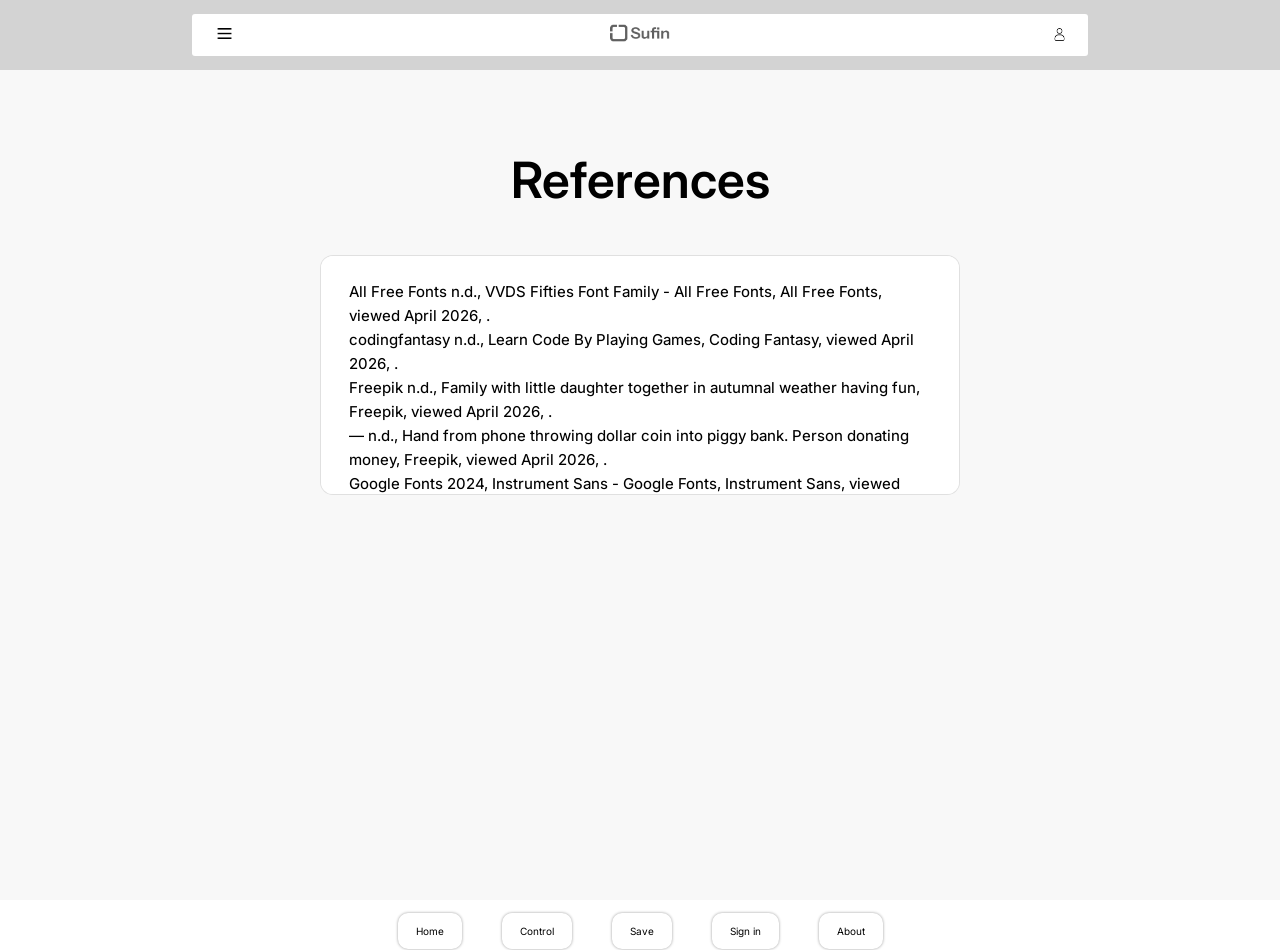
==== src/about.html @ b6bc3de3 "Almost Finish - New repository" ====
<!DOCTYPE html>
<html lang="en">
<head>
    <meta charset="UTF-8">
    <meta name="viewport" content="width=device-width, initial-scale=1.0">
    <title>Sufin - About</title>

    <!-- Fonts -->
    <link rel="preconnect" href="https://fonts.googleapis.com">
    <link rel="preconnect" href="https://fonts.gstatic.com" crossorigin>
    <link href="https://fonts.googleapis.com/css2?family=Instrument+Sans:ital,wght@0,400..700;1,400..700&family=Inter:ital,opsz,wght@0,14..32,100..900;1,14..32,100..900&family=Roboto:ital,wght@0,100..900;1,100..900&family=Source+Sans+3:ital,wght@0,200..900;1,200..900&display=swap" rel="stylesheet">

    <!-- CSS Styles -->
    <!-- About -->
    <link rel="stylesheet" href="./styles/about.css">
    <!-- General -->
    <link rel="stylesheet" href="./styles/general.css">
    <!-- text -->
    <link rel="stylesheet" href="./styles/text.css">
    <!-- Header -->
    <link rel="stylesheet" href="./styles/header.css">
    <!-- Footer -->
    <link rel="stylesheet" href="./styles/footer.css">


</head>
<body>
    <header>
        <nav class="nav-container">
            <div class="menu">
                <button class="hamb-icon-btn"><img class="hamb-icon" src="./static/images/icons/header/navigation_15032731.png" alt="Menu icon"></button>
                <!-- Dropdown header -->
                <div class="header-dropdown">
                    <button class="links-container redirect-controlPage">
                        <img src="./static/images/icons/header/control_11414565.png" alt="icon">
                        <div>Control</div>
                    </button>
                    <button class="links-container redirect-savePage">
                        <img src="./static/images/icons/header/piggy-bank_2543386.png" alt="icon">
                        <div>Save</div>
                    </button>
                    <!-- Buttons not available yet. -->
                    <!-- <button class="links-container redirect-securityPage">
                        <img src="./static/images/icons/header/secure_10108414.png" alt="icon">
                        <div>Security</div>
                    </button>
                    <button class="links-container redirect-purposePage">
                        <img src="./static/images/icons/header/target_413707.png" alt="icon">
                        <div>Purpose</div> 
                    </button> -->
                    <button class="links-container redirect-aboutPage">
                        <img src="./static/images/icons/header/sign_13604031.png" alt="icon">
                        <div>About</div>
                    </button>
                </div>
            </div>
            <a href="./hero.html"><img class="logo" src="./static/images/logo/Grey.png" alt="logo"></a>
            <div class="nav-bar">
                <a href="./sign-in.html"><img class="sign-in-icon" src="./static/images/icons/header/user(1).png"></a>
            </div>
        </nav>
    </header>

    <main>
        <section id="about">
            <div class="page-shell">
                <div id="about-content">
                    <div class="abt-title instrument-sans-semibold title-desktop">
                        <p>References</p>
                    </div>
                    <div class="abt-cards-container">
                        <div class="abt-card references">
                            <p class="inter-medium">
                                All Free Fonts n.d., VVDS Fifties Font Family - All Free Fonts, All Free Fonts, viewed April 2026, <https://www.allfreefonts.co/vvds-fifties-font-family/>.<br>
                                codingfantasy n.d., Learn Code By Playing Games, Coding Fantasy, viewed April 2026, <https://codingfantasy.com/>.<br>
                                Freepik n.d., Family with little daughter together in autumnal weather having fun, Freepik, viewed April 2026, <https://www.freepik.com/free-photo/family-with-little-daughter-together-autumnal-weather-having-fun_19754602.htm#fromView=search&page=1&position=4&uuid=1960ac1e-8812-4724-baca-c04d88986ebb&query=family>.<br>
                                ― n.d., Hand from phone throwing dollar coin into piggy bank. Person donating money, Freepik, viewed April 2026, <https://www.freepik.com/free-vector/hand-from-phone-throwing-dollar-coin-into-piggy-bank-person-donating-money-investing-online-flat-vector-illustration-savings-charity-concept-banner-website-design-landing-web-page_26921801.htm>.<br>
                                Google Fonts 2024, Instrument Sans - Google Fonts, Instrument Sans, viewed March 2026, <https://fonts.google.com/specimen/Instrument+Sans>.<br>
                                ― n.d., Inter, Google Fonts, viewed March 2026, <https://fonts.google.com/specimen/Inter>.<br>
                                ― n.d., Source Sans 3, Google Fonts, viewed April 2026, <https://fonts.google.com/specimen/Source+Sans+3>.<br>
                                iStock 2020, Man putting a coin into a pink piggy bank concept for savings and..., iStock, viewed April 2026, <https://www.istockphoto.com/photo/piggy-bank-savings-gm1266251072-371143520>.<br>
                                ― 2023, Three Dimensional, Safety, Gold - Metal, Open, Safety Deposit Box, iStock, viewed April 2026, <https://www.istockphoto.com/photo/3d-rendering-of-open-safety-box-with-gold-bars-on-blue-background-gm1472421648-502778077?searchscope=image%2Cfilm>.<br>
                                ― 2024, Young woman leaning against wall and using smartphone stock photo, istock, viewed April 2026, <https://www.istockphoto.com/photo/young-woman-leaning-against-wall-and-using-smartphone-gm2188427542-606949147?>.<br>
                                ― 2025, Young adult woman smiling while using her smartphone in a modern,..., iStock, viewed April 2026, <https://www.istockphoto.com/photo/young-adult-woman-engaging-with-smartphone-indoors-gm2197927731-615841097>.<br>
                                W3Schools n.d., Color Gradient, w3schools, viewed April 2026, <https://www.w3schools.com/colors/colors_gradient.asp>.<br>
                                ― n.d., CSS Fixed and Absolute Positioning, W3schools, viewed April 2026, <https://www.w3schools.com/css/css_positioning_fixed_absolute.asp>.<br>
                                W3schools n.d., HTML Paragraphs, W3schools, viewed April 2026, <https://www.w3schools.com/html/html_paragraphs.asp>.<br>
                                Wes Bos 2018, CSS GRID: Re-ordering Grid Items — 18 of 25, YouTube, viewed April 2026, <https://www.youtube.com/watch?v=rBoveH7tdJU>.<br>
                                ― n.d., CSS overflow-y Property, W3schools, viewed April 2026, <https://www.w3schools.com/cssref/tryit.php?filename=trycss3_overflow-y>.
                            </p>
                        </div>
                    </div>
                    <div class="abt-footer"></div>
                </div>
            </div>
                
        </section>
    </main>

    <footer>
        <section class="footer">
            <button class="footer-home">Home</button>
            <button class="footer-control">Control</button>
            <button class="footer-save">Save</button>
            <button class="footer-sign-in">Sign in</button>
            <button class="footer-about">About</button>
        </section>
    </footer>

    <!-- JavaScript -->
    <!-- Header - Dropdown -->
    <script src="./scripts/header.js"></script>
    <!-- Footer - Buttons -->
    <script src="./scripts/footer.js"></script>
</body>
</html>
---- src/styles/about.css ----
#about {
    height: 100dvh;
    width: 100dvw;
    display: flex;
    justify-content: center;
    background-color: rgba(217, 217, 217, 0.19);
    z-index: -1;
}

#about-content {
    display: flex;
    flex-direction: column;
}

.abt-title {
    margin-top: 150px;
    width: 100%;
    display: flex;
    justify-content: center;
    align-items: flex-end;
    margin-bottom: 45px;
}

.abt-title > p {
    font-size: 50px;
}
    
.abt-cards-container {
    height: 240px;
    width: 100%;
    display: grid;
    grid-template-columns: 1fr repeat(3, 200px) 1fr;
    gap: 20px;
}

.abt-card {
    background-color: white;
    border: 0.5px solid rgba(0, 0, 0, 0.12);
    border-radius: 13px;
}

.abt-card.references {
    grid-column: 2 / 5;
    padding: 24px 28px;
    overflow-y: auto;
}

.references p {
    margin: 0;
    text-align: left;
    font-size: 15px;
    line-height: 1.6;
}
---- src/styles/general.css ----
/* GENERAL.CSS */


:root {
    /* Font-size for titles and text */
    /* Min and Max window's dimension/ */
    --min-v: 20rem;
    --max-v: 89.4rem;

    /* Titles */
    --min-title-size: 2rem;
    --max-title-size: 3.5rem;
    
    /* Paragraphs */
    --min-text-size: 1.1rem;
    --max-text-size: 1.25rem;

    /* Preferred value */
    --preferred-title-v: clamp(2rem, calc( 2rem + (3.5 - 2) * ((100vw - 20rem)/(89.4 - 20))), 3.5rem);
    --preferred-text-v: clamp(1.1rem, calc( 1.1rem + (1.25 - 1.1) * ((100vw - 20rem)/(89.4 - 20))), 1.25rem);

    /* Margin top */
    /* Min and Max margin's values */
    --min-margin-v: 3rem;
    --max-margin-v: 5rem;

    --margin-top-title: clamp(3rem, calc( 3rem + (5 - 3) * ((100vw - 20rem)/(89.4 - 20))), 5rem);
    --margin-bottom-text: clamp(2.1875rem, calc( 2.1875rem + (4.375 - 2.1875) * ((100vw - 20rem)/(89.4 - 20))), 4.375rem);
}


* {
    margin: 0;
    padding: 0;
}

button {
    font-size: 15px;
}
---- src/styles/text.css ----
/* Fonts */

/* Instrument Sans */

.instrument-sans-semibold {
  font-family: "Instrument Sans", sans-serif;
  font-optical-sizing: auto;
  font-weight: 600;
  font-style: normal;
  font-variation-settings: "wdth" 100;
}

/* Inter */

.inter-medium {
  font-family: "Inter", sans-serif;
  font-optical-sizing: auto;
  font-weight: 450;
  font-style: normal;
}

.inter-normal {
  font-family: "Inter", sans-serif;
  font-optical-sizing: auto;
  font-weight: 400;
  font-style: normal;
}

/* text */

h1 {
    font-family: instrument Sans, arial;
    font-size: 70px;
}

p {
    font-family: inter, arial;
    font-size: 18px;
}

h2 {
    font-family: inter, arial;
    font-size: 15px;
}

.title-desktop {
 font-size: 70px;
}
---- src/styles/header.css ----
header {
    background-color: lightgray;
    height: 70px;
    position: fixed;
    top: 0;
    left: 0;
    right: 0;
    display: flex;
    justify-content: center;
    align-items: center;
    z-index: 100;
}

.nav-container {
    width: 70%;
    height: 60%;
    background-color: white;
    border-radius: 3px;
    display: flex;
    justify-content: center;
    align-items: center;
    padding: 0px 20px;
    box-sizing: border-box;
}

.hero-header {
    box-shadow: 0px 0px 4px rgba(0, 0, 0, 0.3);
}

.menu {
    flex: 1;
    position: relative;
}

.hamb-icon {
    height: 25px;
    width: 25px;
    object-fit: cover;
    cursor: pointer;
    background-color: none;
}

.hamb-icon-btn {
    border: none;
    background-color: transparent;
}

.header-dropdown {
    background-color: white;
    display: none;
    box-sizing: border-box;
    flex-direction: column;
    position: absolute;
    bottom: -80px;
    left: 5px;
    border-radius: 4px;
    box-shadow: 0px 0px 7px rgba(0, 0, 0, 0.3);
    padding: 5px;
}

header button {
    font-family: instrument sans, arial; 
    font-size: 10.5px;
    border: none;
    background-color: transparent;
    color: rgb(56, 56, 56);
}

button div {
    margin-left: 2px;
}

.links-container img {
    height: 13px;
    width: 13px;
    object-fit: cover;
    vertical-align: top;
    margin-right: 6px;
}

.sign-in-icon {
    height: 17px;
    width: 17px;
    object-fit: cover;
    vertical-align: top;
}

.links-container {
    border-radius: 4px;
    padding-left: 8px;
    padding-block: 6px;
    padding-right: 20px;
    display: flex;
    align-items: center;
}

.links-container * {
    pointer-events: none;
}

.links-container:hover {
    background-color: rgb(225, 225, 225);
}

.logo {
    height: 40px;
    width: 60px;
    object-fit: contain;
    margin: 0px 20px;
}

.nav-bar {
    height: 20px;
    flex: 1;
    display: inline-flex;
    justify-content: flex-end;
    align-items: center;
}

.nav-bar *:hover {
    text-decoration: underline;
}
---- src/styles/footer.css ----
body {
    min-height: 100dvh;
    display: flex;
    flex-direction: column;
    align-items: center;
}

footer {
    display: flex;
    justify-content: center;
    height: 50px;
    align-items: center;
    width: 100%;
}

.footer {
    display: flex;
    height: 90%;
    width: 100%;
    background-color: transparent;
    justify-content: center;
    font-family: inter arial;
    align-items: center;
    box-sizing: border-box;
    padding-inline: 10px;
    flex-wrap: wrap;
}

.footer button {
    background-color: transparent;
    font-family: inter, arial;
    font-size: 10px;
    display: flex;
    align-items: center;
    justify-content: center;
    padding: 12px 18px;
    text-align: center;
    box-shadow: 0 0 3px rgba(0, 0, 0, 0.4);
    color: rgb(0, 0, 0);
    border: none;
    margin-inline: 20px;
    border-radius: 10px;
    transition: 
    margin-inline,
    padding-inline,
     0.15s;
    margin-block: 10px;
}


footer *:not(.footer):hover {
    margin-inline: 14px;
    padding-inline: 24px;
    box-shadow: 0 0 6px rgba(0, 0, 0, 0.1);
}
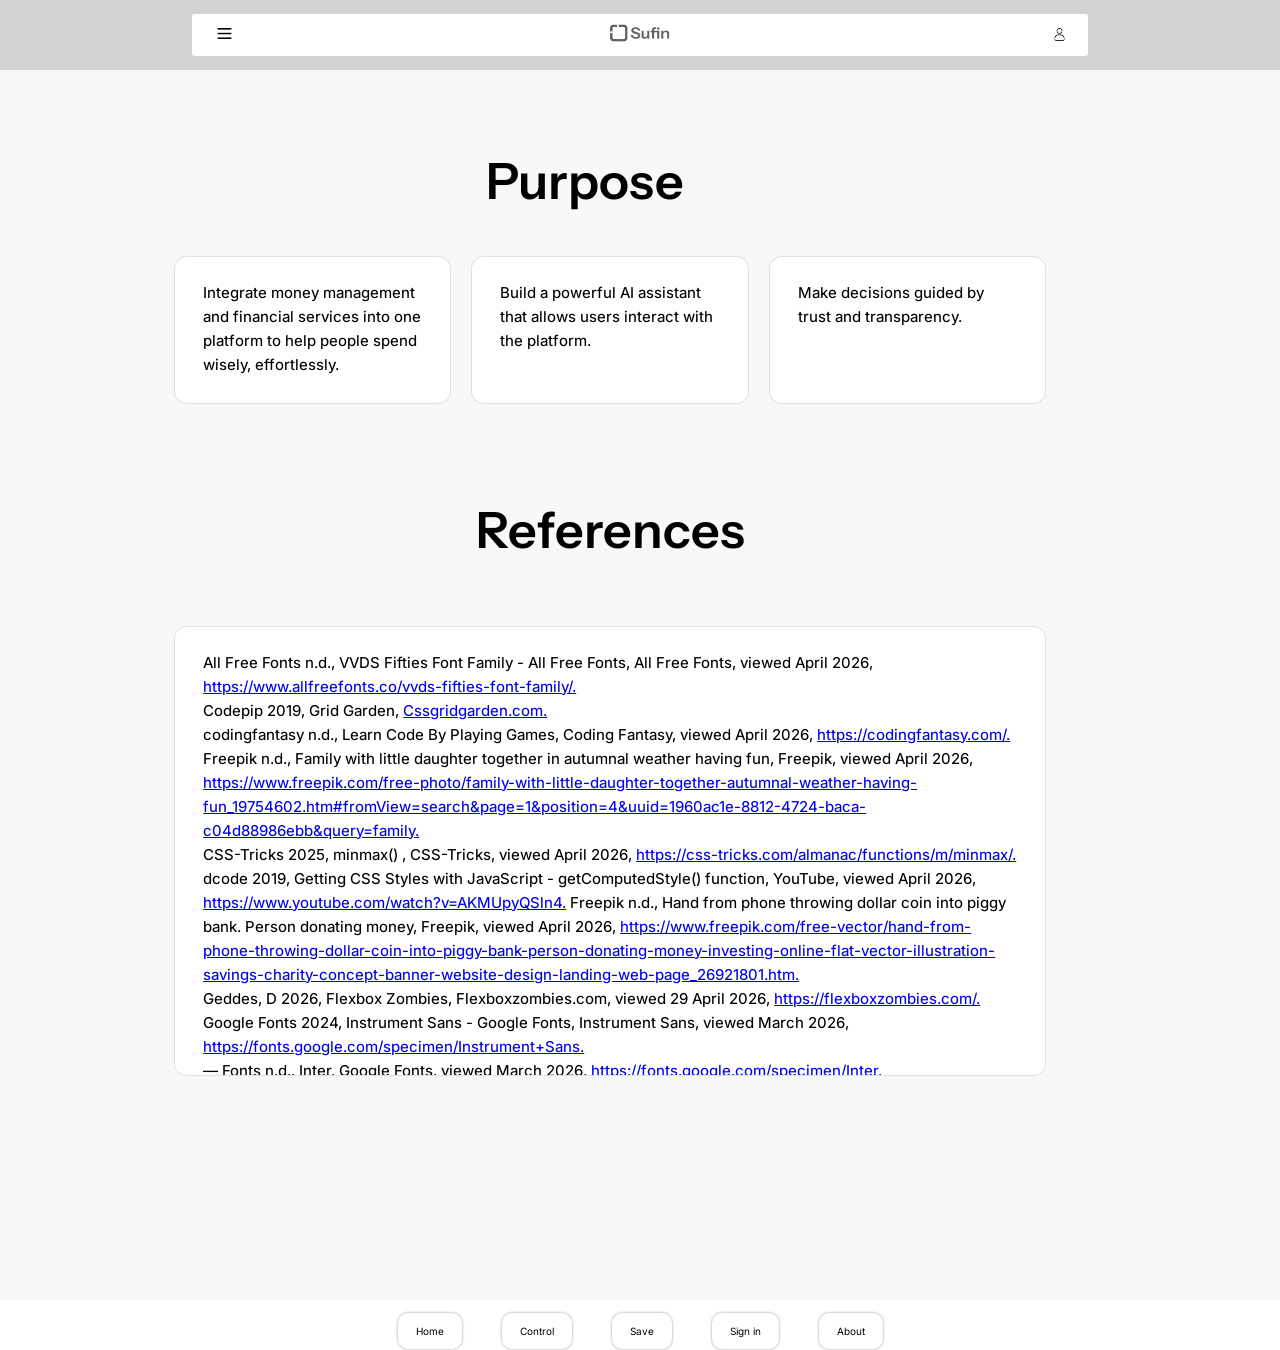
==== commit eeccece9: "Done!" ====
--- a/src/about.html
+++ b/src/about.html
@@ -21,7 +21,8 @@
     <link rel="stylesheet" href="./styles/header.css">
     <!-- Footer -->
     <link rel="stylesheet" href="./styles/footer.css">
-
+    <!-- Flavicon -->
+    <link rel="icon" type="image/png" href="./static/images/icons/Flavicon.png">
 
 </head>
 <body>
@@ -33,11 +34,11 @@
                 <div class="header-dropdown">
                     <button class="links-container redirect-controlPage">
                         <img src="./static/images/icons/header/control_11414565.png" alt="icon">
-                        <div>Control</div>
+                        Control
                     </button>
                     <button class="links-container redirect-savePage">
                         <img src="./static/images/icons/header/piggy-bank_2543386.png" alt="icon">
-                        <div>Save</div>
+                        Save
                     </button>
                     <!-- Buttons not available yet. -->
                     <!-- <button class="links-container redirect-securityPage">
@@ -50,43 +51,60 @@
                     </button> -->
                     <button class="links-container redirect-aboutPage">
                         <img src="./static/images/icons/header/sign_13604031.png" alt="icon">
-                        <div>About</div>
+                        About
                     </button>
                 </div>
             </div>
-            <a href="./hero.html"><img class="logo" src="./static/images/logo/Grey.png" alt="logo"></a>
+            <a href="./index.html"><img class="logo" src="./static/images/logo/Grey.png" alt="logo"></a>
             <div class="nav-bar">
-                <a href="./sign-in.html"><img class="sign-in-icon" src="./static/images/icons/header/user(1).png"></a>
+                <a href="./sign-in.html"><img class="sign-in-icon" src="./static/images/icons/header/user(1).png" alt="Sign-in icon"></a>
             </div>
         </nav>
     </header>
 
     <main>
-        <section id="about">
+        <div id="about">
             <div class="page-shell">
                 <div id="about-content">
-                    <div class="abt-title instrument-sans-semibold title-desktop">
-                        <p>References</p>
-                    </div>
+                    <p class="abt-title instrument-sans-semibold">Purpose</p>
                     <div class="abt-cards-container">
+                        <div class="abt-card">
+                            <p class="inter-medium purpose">Integrate money management and financial services into one platform to help people spend wisely, effortlessly.</p>
+                        </div>
+                        <div class="abt-card">
+                            <p class="inter-medium purpose">Build a powerful AI assistant that allows users interact with the platform.</p>
+                        </div>
+                        <div class="abt-card">
+                            <p class="inter-medium purpose">Make decisions guided by trust and transparency.</p>
+                        </div>
+
+                        <p class="abt-title instrument-sans-semibold references-title">References</p>
                         <div class="abt-card references">
-                            <p class="inter-medium">
-                                All Free Fonts n.d., VVDS Fifties Font Family - All Free Fonts, All Free Fonts, viewed April 2026, <https://www.allfreefonts.co/vvds-fifties-font-family/>.<br>
-                                codingfantasy n.d., Learn Code By Playing Games, Coding Fantasy, viewed April 2026, <https://codingfantasy.com/>.<br>
-                                Freepik n.d., Family with little daughter together in autumnal weather having fun, Freepik, viewed April 2026, <https://www.freepik.com/free-photo/family-with-little-daughter-together-autumnal-weather-having-fun_19754602.htm#fromView=search&page=1&position=4&uuid=1960ac1e-8812-4724-baca-c04d88986ebb&query=family>.<br>
-                                ― n.d., Hand from phone throwing dollar coin into piggy bank. Person donating money, Freepik, viewed April 2026, <https://www.freepik.com/free-vector/hand-from-phone-throwing-dollar-coin-into-piggy-bank-person-donating-money-investing-online-flat-vector-illustration-savings-charity-concept-banner-website-design-landing-web-page_26921801.htm>.<br>
-                                Google Fonts 2024, Instrument Sans - Google Fonts, Instrument Sans, viewed March 2026, <https://fonts.google.com/specimen/Instrument+Sans>.<br>
-                                ― n.d., Inter, Google Fonts, viewed March 2026, <https://fonts.google.com/specimen/Inter>.<br>
-                                ― n.d., Source Sans 3, Google Fonts, viewed April 2026, <https://fonts.google.com/specimen/Source+Sans+3>.<br>
-                                iStock 2020, Man putting a coin into a pink piggy bank concept for savings and..., iStock, viewed April 2026, <https://www.istockphoto.com/photo/piggy-bank-savings-gm1266251072-371143520>.<br>
-                                ― 2023, Three Dimensional, Safety, Gold - Metal, Open, Safety Deposit Box, iStock, viewed April 2026, <https://www.istockphoto.com/photo/3d-rendering-of-open-safety-box-with-gold-bars-on-blue-background-gm1472421648-502778077?searchscope=image%2Cfilm>.<br>
-                                ― 2024, Young woman leaning against wall and using smartphone stock photo, istock, viewed April 2026, <https://www.istockphoto.com/photo/young-woman-leaning-against-wall-and-using-smartphone-gm2188427542-606949147?>.<br>
-                                ― 2025, Young adult woman smiling while using her smartphone in a modern,..., iStock, viewed April 2026, <https://www.istockphoto.com/photo/young-adult-woman-engaging-with-smartphone-indoors-gm2197927731-615841097>.<br>
-                                W3Schools n.d., Color Gradient, w3schools, viewed April 2026, <https://www.w3schools.com/colors/colors_gradient.asp>.<br>
-                                ― n.d., CSS Fixed and Absolute Positioning, W3schools, viewed April 2026, <https://www.w3schools.com/css/css_positioning_fixed_absolute.asp>.<br>
-                                W3schools n.d., HTML Paragraphs, W3schools, viewed April 2026, <https://www.w3schools.com/html/html_paragraphs.asp>.<br>
-                                Wes Bos 2018, CSS GRID: Re-ordering Grid Items — 18 of 25, YouTube, viewed April 2026, <https://www.youtube.com/watch?v=rBoveH7tdJU>.<br>
-                                ― n.d., CSS overflow-y Property, W3schools, viewed April 2026, <https://www.w3schools.com/cssref/tryit.php?filename=trycss3_overflow-y>.
+                            <p class="inter-medium references-text">
+                                All Free Fonts n.d., VVDS Fifties Font Family - All Free Fonts, All Free Fonts, viewed April 2026, <a href="https://www.allfreefonts.co/vvds-fifties-font-family/">https://www.allfreefonts.co/vvds-fifties-font-family/.</a><br>
+                                Codepip 2019, Grid Garden, <a href="Cssgridgarden.com">Cssgridgarden.com.</a><br>
+                                codingfantasy n.d., Learn Code By Playing Games, Coding Fantasy, viewed April 2026, <a href="https://codingfantasy.com/">https://codingfantasy.com/.</a><br>
+                                Freepik n.d., Family with little daughter together in autumnal weather having fun, Freepik, viewed April 2026, <a href="https://www.freepik.com/free-photo/family-with-little-daughter-together-autumnal-weather-having-fun_19754602.htm#fromView=search&page=1&position=4&uuid=1960ac1e-8812-4724-baca-c04d88986ebb&query=family">https://www.freepik.com/free-photo/family-with-little-daughter-together-autumnal-weather-having-fun_19754602.htm#fromView=search&page=1&position=4&uuid=1960ac1e-8812-4724-baca-c04d88986ebb&query=family.</a><br>
+                                CSS-Tricks 2025, minmax() , CSS-Tricks, viewed April 2026, <a href="https://css-tricks.com/almanac/functions/m/minmax/">https://css-tricks.com/almanac/functions/m/minmax/.</a>
+                                dcode 2019, Getting CSS Styles with JavaScript - getComputedStyle() function, YouTube, viewed April 2026, <a href="https://www.youtube.com/watch?v=AKMUpyQSln4">https://www.youtube.com/watch?v=AKMUpyQSln4.</a>
+                                Freepik n.d., Hand from phone throwing dollar coin into piggy bank. Person donating money, Freepik, viewed April 2026, <a href="https://www.freepik.com/free-vector/hand-from-phone-throwing-dollar-coin-into-piggy-bank-person-donating-money-investing-online-flat-vector-illustration-savings-charity-concept-banner-website-design-landing-web-page_26921801.htm">https://www.freepik.com/free-vector/hand-from-phone-throwing-dollar-coin-into-piggy-bank-person-donating-money-investing-online-flat-vector-illustration-savings-charity-concept-banner-website-design-landing-web-page_26921801.htm.</a><br>
+                                Geddes, D 2026, Flexbox Zombies, Flexboxzombies.com, viewed 29 April 2026, <a href="https://flexboxzombies.com/">https://flexboxzombies.com/.</a>
+                                Google Fonts 2024, Instrument Sans - Google Fonts, Instrument Sans, viewed March 2026, <a href="https://fonts.google.com/specimen/Instrument+Sans">https://fonts.google.com/specimen/Instrument+Sans.</a><br>
+                                ― Fonts n.d., Inter, Google Fonts, viewed March 2026, <a href="https://fonts.google.com/specimen/Inter">https://fonts.google.com/specimen/Inter.</a><br>
+                                Google Fonts n.d., Source Sans 3, Google Fonts, viewed April 2026, <a href="https://fonts.google.com/specimen/Source+Sans+3">https://fonts.google.com/specimen/Source+Sans+3.</a><br>
+                                iStock 2020, Man putting a coin into a pink piggy bank concept for savings and..., iStock, viewed April 2026, <a href="https://www.istockphoto.com/photo/piggy-bank-savings-gm1266251072-371143520">https://www.istockphoto.com/photo/piggy-bank-savings-gm1266251072-371143520.</a><br>
+                                ― 2023, Three Dimensional, Safety, Gold - Metal, Open, Safety Deposit Box, iStock, viewed April 2026, <a href="https://www.istockphoto.com/photo/3d-rendering-of-open-safety-box-with-gold-bars-on-blue-background-gm1472421648-502778077?searchscope=image%2Cfilm">https://www.istockphoto.com/photo/3d-rendering-of-open-safety-box-with-gold-bars-on-blue-background-gm1472421648-502778077?searchscope=image%2Cfilm.</a><br>
+                                ― 2024, Young woman leaning against wall and using smartphone stock photo, istock, viewed April 2026, <a href="https://www.istockphoto.com/photo/young-woman-leaning-against-wall-and-using-smartphone-gm2188427542-606949147?">https://www.istockphoto.com/photo/young-woman-leaning-against-wall-and-using-smartphone-gm2188427542-606949147?.</a><br>
+                                iStock 2025, Young adult woman smiling while using her smartphone in a modern,..., iStock, viewed April 2026, <a href="https://www.istockphoto.com/photo/young-adult-woman-engaging-with-smartphone-indoors-gm2197927731-615841097">https://www.istockphoto.com/photo/young-adult-woman-engaging-with-smartphone-indoors-gm2197927731-615841097.</a><br>
+                                Rodriguez, P 2020, Linearly Scale Font-size With CSS Clamp() Based On The Viewport | CSS-Tricks, CSS-Tricks, viewed April 2026, <a href="https://css-tricks.com/linearly-scale-font-size-with-css-clamp-based-on-the-viewport/">https://css-tricks.com/linearly-scale-font-size-with-css-clamp-based-on-the-viewport/.</a>
+                                W3Schools n.d., Color Gradient, w3schools, viewed April 2026, <a href="https://www.w3schools.com/colors/colors_gradient.asp">https://www.w3schools.com/colors/colors_gradient.asp.</a><br>
+                                ― n.d., CSS Fixed and Absolute Positioning, W3schools, viewed April 2026, <a href="https://www.w3schools.com/css/css_positioning_fixed_absolute.asp">https://www.w3schools.com/css/css_positioning_fixed_absolute.asp.</a><br>
+                                ― n.d., HTML Paragraphs, W3schools, viewed April 2026, <a href="https://www.w3schools.com/html/html_paragraphs.asp">.</a><br>
+                                ― n.d., CSS variables - var() function, w3schools, viewed April 2026, <a href="https://www.w3schools.com/css/css3_variables.asp">https://www.w3schools.com/css/css3_variables.asp.</a>
+                                W3Schools n.d., CSS overflow-y Property, W3schools, viewed April 2026, <a href="https://www.w3schools.com/cssref/tryit.php?filename=trycss3_overflow-y">https://www.w3schools.com/cssref/tryit.php?filename=trycss3_overflow-y.</a><br>
+                                Wes Bos 2018, CSS GRID: Re-ordering Grid Items — 18 of 25, YouTube, viewed April 2026, <a href="https://www.youtube.com/watch?v=rBoveH7tdJU">https://www.youtube.com/watch?v=rBoveH7tdJU.</a><br>
+                                SuperSimpleDev 2022, HTML & CSS Full Course - Beginner to Pro (2022), www.youtube.com, viewed April 2026, <a href="https://www.youtube.com/watch?v=G3e-cpL7ofc">https://www.youtube.com/watch?v=G3e-cpL7ofc.</a><br>
+                                SuperSimpleDev 2024, JavaScript Tutorial Full Course - Beginner to Pro (2024), YouTube, viewed April 2026, <a href="https://www.youtube.com/watch?v=EerdGm-ehJQ">https://www.youtube.com/watch?v=EerdGm-ehJQ.</a><br>
                             </p>
                         </div>
                     </div>
@@ -94,17 +112,17 @@
                 </div>
             </div>
                 
-        </section>
+        </div>
     </main>
 
     <footer>
-        <section class="footer">
+        <div class="footer">
             <button class="footer-home">Home</button>
             <button class="footer-control">Control</button>
             <button class="footer-save">Save</button>
             <button class="footer-sign-in">Sign in</button>
             <button class="footer-about">About</button>
-        </section>
+        </div>
     </footer>
 
     <!-- JavaScript -->
--- a/src/styles/about.css
+++ b/src/styles/about.css
@@ -1,5 +1,6 @@
+
 #about {
-    height: 100dvh;
+    height: 1300px;
     width: 100dvw;
     display: flex;
     justify-content: center;
@@ -10,6 +11,8 @@
 #about-content {
     display: flex;
     flex-direction: column;
+    width: 90%;
+    justify-content: center;
 }
 
 .abt-title {
@@ -19,30 +22,43 @@
     justify-content: center;
     align-items: flex-end;
     margin-bottom: 45px;
-}
-
-.abt-title > p {
     font-size: 50px;
 }
-    
+  
 .abt-cards-container {
-    height: 240px;
+    height: 280px;
     width: 100%;
     display: grid;
-    grid-template-columns: 1fr repeat(3, 200px) 1fr;
+    grid-template-columns: repeat(3, 28%);
+    Max-width: 1050px;
     gap: 20px;
+    place-items: center;
+    margin-inline: 25px;
+    justify-content: center;
 }
 
 .abt-card {
     background-color: white;
     border: 0.5px solid rgba(0, 0, 0, 0.12);
     border-radius: 13px;
+    height: 100%;
+}
+
+.purpose {
+    margin: 0;
+    text-align: left;
+    font-size: 15px;
+    line-height: 1.6;
+    padding: 24px 28px;
 }
 
 .abt-card.references {
-    grid-column: 2 / 5;
+    grid-column: 1 / -1;
     padding: 24px 28px;
+    box-sizing: border-box;
     overflow-y: auto;
+    width: 100%;
+    height: 450px;
 }
 
 .references p {
@@ -52,4 +68,52 @@
     line-height: 1.6;
 }
 
+.references-title {
+    grid-column: 1 / -1;
+    font-size: 50px;
+    margin-top: var(--margin-top-title);
+}
 
+
+@media screen and (min-width: 420px) and (max-width: 700px) {
+    .abt-cards-container {
+        grid-template-columns: repeat(2, 1fr);
+        text-align: center;
+    }
+
+    .abt-cards-container .abt-card:nth-child(3) {
+        grid-column: 1 / -1;
+        width: 100%;
+    }
+
+    .abt-cards-container .abt-card:nth-child(3) p {
+        text-align: center;
+    }
+}
+
+@media screen and (max-width: 420px) {
+    .abt-cards-container {
+        grid-template-columns: repeat(1, 1fr);
+        text-align: center;
+        width: 90%;
+    }
+
+    .abt-cards-container .abt-card:nth-child(3),
+    .abt-cards-container .abt-card:nth-child(2) {
+        grid-column: 1 / -1;
+        width: 100%;
+    }
+
+    .abt-cards-container p {
+        text-align: center;
+    }
+
+    #about {
+    height: 1350px;
+    width: 100dvw;
+    display: flex;
+    justify-content: center;
+    background-color: rgba(217, 217, 217, 0.19);
+    z-index: -1;
+}
+}
--- a/src/styles/text.css
+++ b/src/styles/text.css
@@ -3,8 +3,7 @@
 /* Instrument Sans */
 
 .instrument-sans-semibold {
-  font-family: "Instrument Sans", sans-serif;
-  font-optical-sizing: auto;
+  font-family: 'Instrument Sans';
   font-weight: 600;
   font-style: normal;
   font-variation-settings: "wdth" 100;
@@ -13,33 +12,30 @@
 /* Inter */
 
 .inter-medium {
-  font-family: "Inter", sans-serif;
-  font-optical-sizing: auto;
+  font-family: 'Inter';
   font-weight: 450;
   font-style: normal;
 }
 
 .inter-normal {
-  font-family: "Inter", sans-serif;
-  font-optical-sizing: auto;
-  font-weight: 400;
+  font-family: 'Inter';
   font-style: normal;
 }
 
 /* text */
 
 h1 {
-    font-family: instrument Sans, arial;
+    font-family: 'Instrument Sans', arial;
     font-size: 70px;
 }
 
 p {
-    font-family: inter, arial;
+    font-family: 'Inter', arial;
     font-size: 18px;
 }
 
 h2 {
-    font-family: inter, arial;
+    font-family: 'Inter', arial;
     font-size: 15px;
 }
 
--- a/src/styles/header.css
+++ b/src/styles/header.css
@@ -37,7 +37,7 @@
     width: 25px;
     object-fit: cover;
     cursor: pointer;
-    background-color: none;
+    background-color: transparent;
 }
 
 .hamb-icon-btn {
@@ -59,7 +59,7 @@
 }
 
 header button {
-    font-family: instrument sans, arial; 
+    font-family: 'Instrument Sans'; 
     font-size: 10.5px;
     border: none;
     background-color: transparent;
--- a/src/styles/footer.css
+++ b/src/styles/footer.css
@@ -19,7 +19,7 @@
     width: 100%;
     background-color: transparent;
     justify-content: center;
-    font-family: inter arial;
+    font-family: "inter, arial";
     align-items: center;
     box-sizing: border-box;
     padding-inline: 10px;
